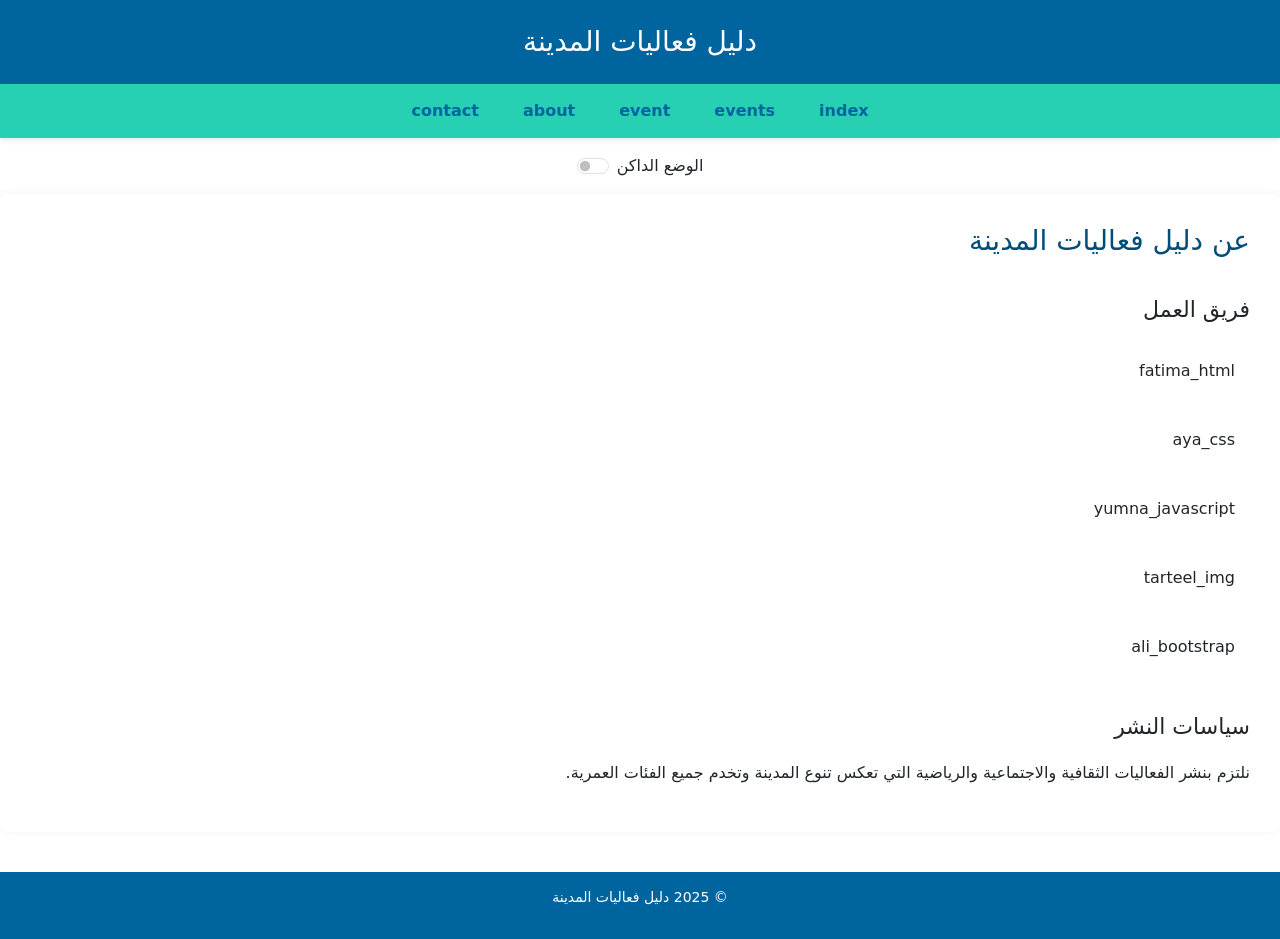
==== about.html @ 3c52d7f5 "Add files via upload" ====
<!DOCTYPE html>
<html lang="ar" dir="rtl" data-bs-theme="light">

<head>
  <link rel="stylesheet" href="assets/css/style.css">
  <link href="https://cdn.jsdelivr.net/npm/bootstrap@5.3.2/dist/css/bootstrap.min.css" rel="stylesheet">
  <meta name="viewport" content="width=device-width, initial-scale=1.0">

  <meta charset="UTF-8">
  <title>تفاصيل الفعالية - دليل فعاليات المدينة</title>


</head>

<body>
  <header>
    <div class="header-title">
      <h1>دليل فعاليات المدينة</h1>
    </div>

    <div class="header-nav">
      <nav>
        <ul>
          <li><a href="index.html">index</a></li>
          <li><a href="events.html">events</a></li>
          <li><a href="event.html">event</a></li>
          <li><a href="about.html">about</a></li>
          <li><a href="contact.html">contact</a></li>
        </ul>
      </nav>
    </div>
    <div class="form-check form-switch text-center my-3">
      <input class="form-check-input" type="checkbox" id="darkModeSwitch">
      <label class="form-check-label" for="darkModeSwitch"> الوضع الداكن</label>
    </div>
  </header>

  <main>
    <h2>عن دليل فعاليات المدينة</h2>

    <section>
      <h3>فريق العمل</h3>
      <ul>
        <li>fatima_html</li>
        <li>aya_css</li>
        <li>yumna_javascript</li>
        <li>tarteel_img</li>
        <li>ali_bootstrap</li>
      </ul>
    </section>

    <section>
      <h3>سياسات النشر</h3>
      <p>نلتزم بنشر الفعاليات الثقافية والاجتماعية والرياضية التي تعكس تنوع المدينة وتخدم جميع الفئات العمرية.</p>
    </section>
  </main>

  <footer>
    <p>© 2025 دليل فعاليات المدينة</p>
  </footer>
  <script src="https://cdn.jsdelivr.net/npm/bootstrap@5.3.2/dist/js/bootstrap.bundle.min.js"></script>
  <script src="assets/Js/main.js"></script>

</body>

</html>
---- assets/css/style.css ----
body {
  font-family: "Segoe UI", Tahoma, sans-serif;
  color: #333;
  margin: 0;
  padding: 0;
}

main img {
  display: block;
  max-width: 100%;
  height: 300px;
  margin: 20px auto;
  border-radius: 8px;
}

header {
  display: flex;
  flex-direction: column;
  align-items: center;
  padding: 0;
  margin: 0;
}

.header-title {
  background-color: #00649e;
  color: white;
  width: 100%;
  text-align: center;
  padding: 25px 0;
}

.header-title h1 {
  margin: 0;
  font-size: 28px;
}

.header-nav {
  background-color: #27cfb3;
  width: 100%;
  box-shadow: 0 2px 6px rgba(0, 0, 0, 0.1);
  padding: 15px 0;
}

.header-nav ul {
  list-style: none;
  display: flex;
  justify-content: center;
  gap: 20px;
  margin: 0;
  padding: 0;
}

.header-nav a {
  color: #00649e;
  text-decoration: none;
  font-weight: bold;
  font-size: 16px;
  padding: 6px 12px;
  border-radius: 4px;

}

.header-nav a:hover {
  background-color: #ffffff;
  color: #0a0a0a;

}




main {
  padding: 30px;
  margin: auto;
  box-shadow: 0 0 10px rgba(0, 0, 0, 0.05);
  border-radius: 8px;
}

main h2 {
  color: #004d7a;
  font-size: 28px;
  margin-bottom: 10px;

}

main p {
  font-size: 16px;
  line-height: 1.6;
}

button {
  background-color: #007bff;
  color: white;
  border: none;
  padding: 10px 20px;
  margin: 10px 5px 20px 0;
  border-radius: 5px;
  cursor: pointer;
  font-size: 14px;
}

button:hover {
  background-color: #005f8e;
}

form {
  padding: 20px;
  border-radius: 8px;
  box-shadow: 0 2px 6px rgba(0, 0, 0, 0.05);
  display: flex;
  flex-wrap: wrap;
  gap: 15px;
  align-items: center;
  justify-content: center;
  margin-bottom: 30px;
}

form label {
  font-weight: bold;
  margin-right: 5px;
}


form select {
  padding: 8px;
  border: 1px solid #ccc;
  border-radius: 4px;
  flex: 1;
  min-width: 150px;
}



section {
  margin-top: 40px;
}

section h3 {
  font-size: 22px;
  margin-bottom: 20px;
}

section ul {
  list-style: none;
  padding: 0;
}

section ul li {
  padding: 15px;
  margin-bottom: 15px;
  border-radius: 6px;
}

section ul li h4 {
  margin: 0 0 5px 0;
  color: #004d7a;
}

section ul li a {
  color: #0077b6;
  text-decoration: none;
  font-weight: bold;
}

section ul li a:hover {
  text-decoration: underline;
}

footer {
  background-color: #00649e;
  color: white;
  text-align: center;
  padding: 15px;
  margin-top: 40px;
  font-size: 14px;
}

.event {
  background-color: #dbf6f9;
}

.card1 {
  background-color: #369bd5;
}

.card2 {
  background-color: #10b072;
}

.card3 {
  background-color: #da8ad7;
}

.card1:hover {
  transform: scale(1.04);

}

.card2:hover {
  transform: scale(1.04);

}

.card3:hover {
  transform: scale(1.04);

}

.card4 {
  background-color: #10b072;
}
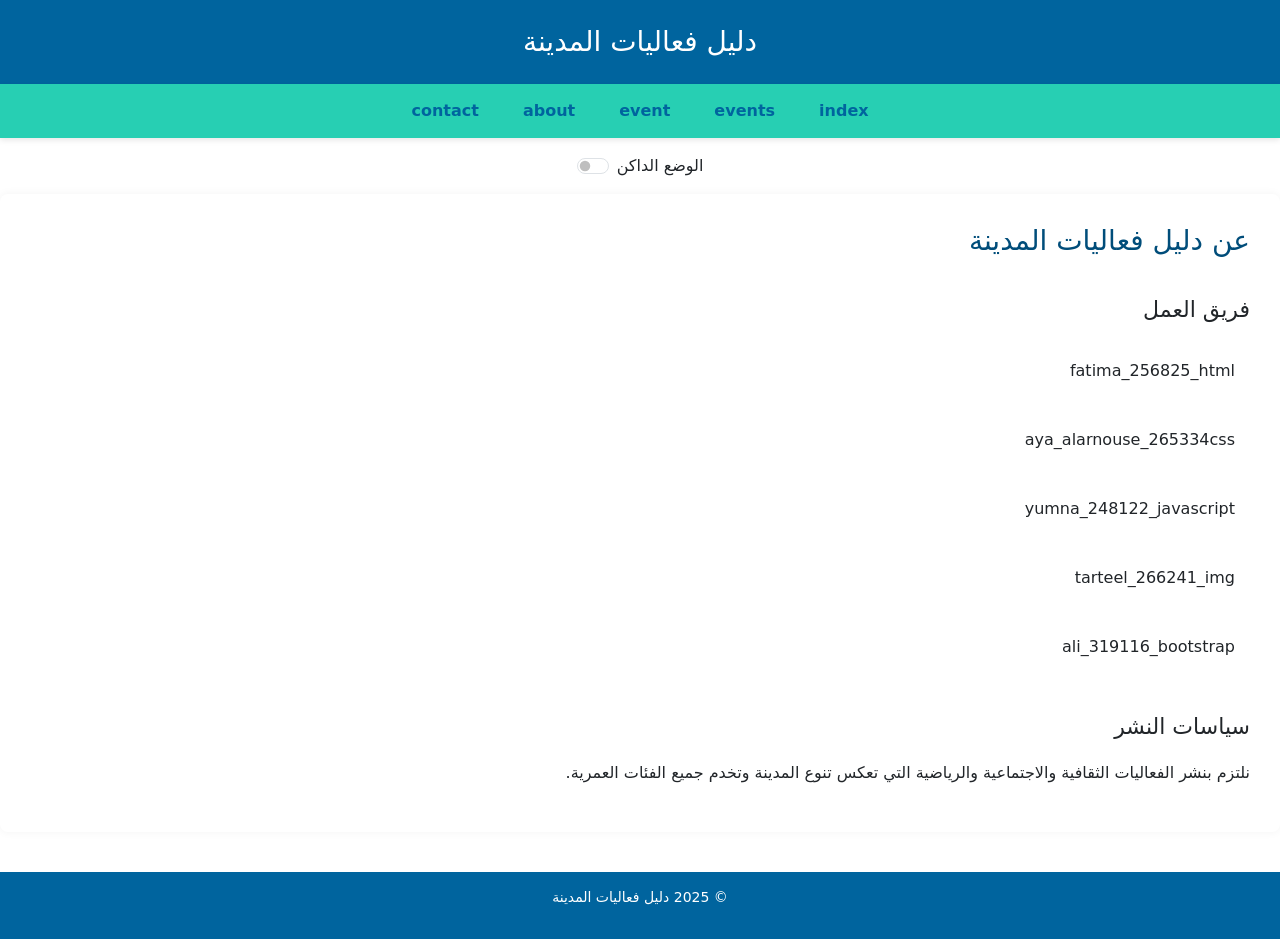
==== commit 51f326b3: "about.html" ====
--- a/about.html
+++ b/about.html
@@ -41,11 +41,11 @@
     <section>
       <h3>فريق العمل</h3>
       <ul>
-        <li>fatima_html</li>
-        <li>aya_css</li>
-        <li>yumna_javascript</li>
-        <li>tarteel_img</li>
-        <li>ali_bootstrap</li>
+        <li>fatima_256825_html</li>
+        <li>aya_alarnouse_265334css</li>
+        <li>yumna_248122_javascript</li>
+        <li>tarteel_266241_img</li>
+        <li>ali_319116_bootstrap</li>
       </ul>
     </section>
 
@@ -63,4 +63,5 @@
 
 </body>
 
-</html>+
+</html>
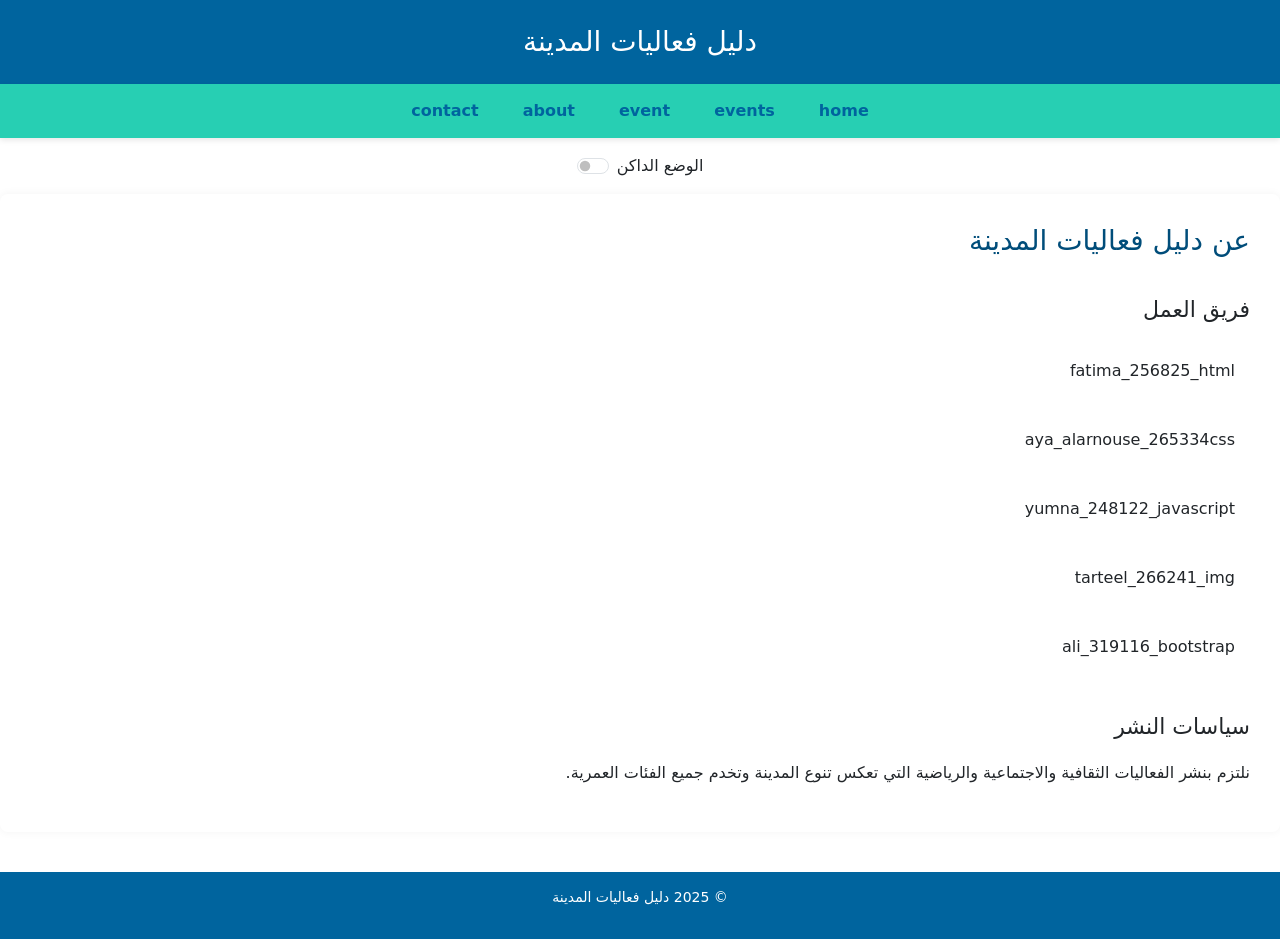
==== commit b767025e: "Update about.html" ====
--- a/about.html
+++ b/about.html
@@ -21,7 +21,7 @@
     <div class="header-nav">
       <nav>
         <ul>
-          <li><a href="index.html">index</a></li>
+          <li><a href="index.html">home</a></li>
           <li><a href="events.html">events</a></li>
           <li><a href="event.html">event</a></li>
           <li><a href="about.html">about</a></li>
@@ -65,3 +65,4 @@
 
 
 </html>
+
